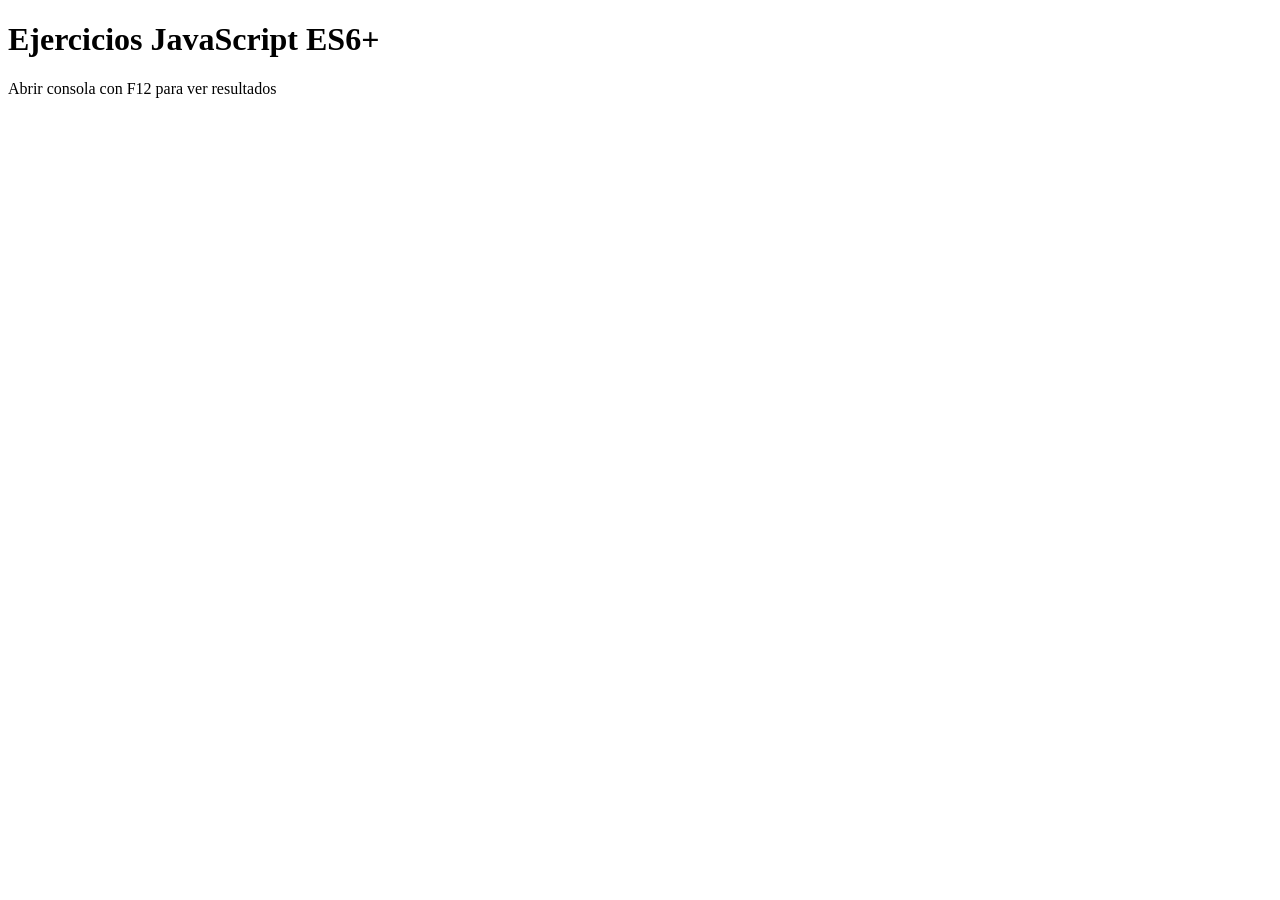
==== index.html @ d35da157 "Agregar funciones reduce, filter, map y find" ====
<!DOCTYPE html>
<html lang="es">
<head>
    <meta charset="UTF-8">
    <title>TP5 JavaScript ES6+</title>
</head>
<body>
    <h1>Ejercicios JavaScript ES6+</h1>
    <p>Abrir consola con F12 para ver resultados</p>
    <script src="js/ejercicios.js"></script>
</body>
</html>
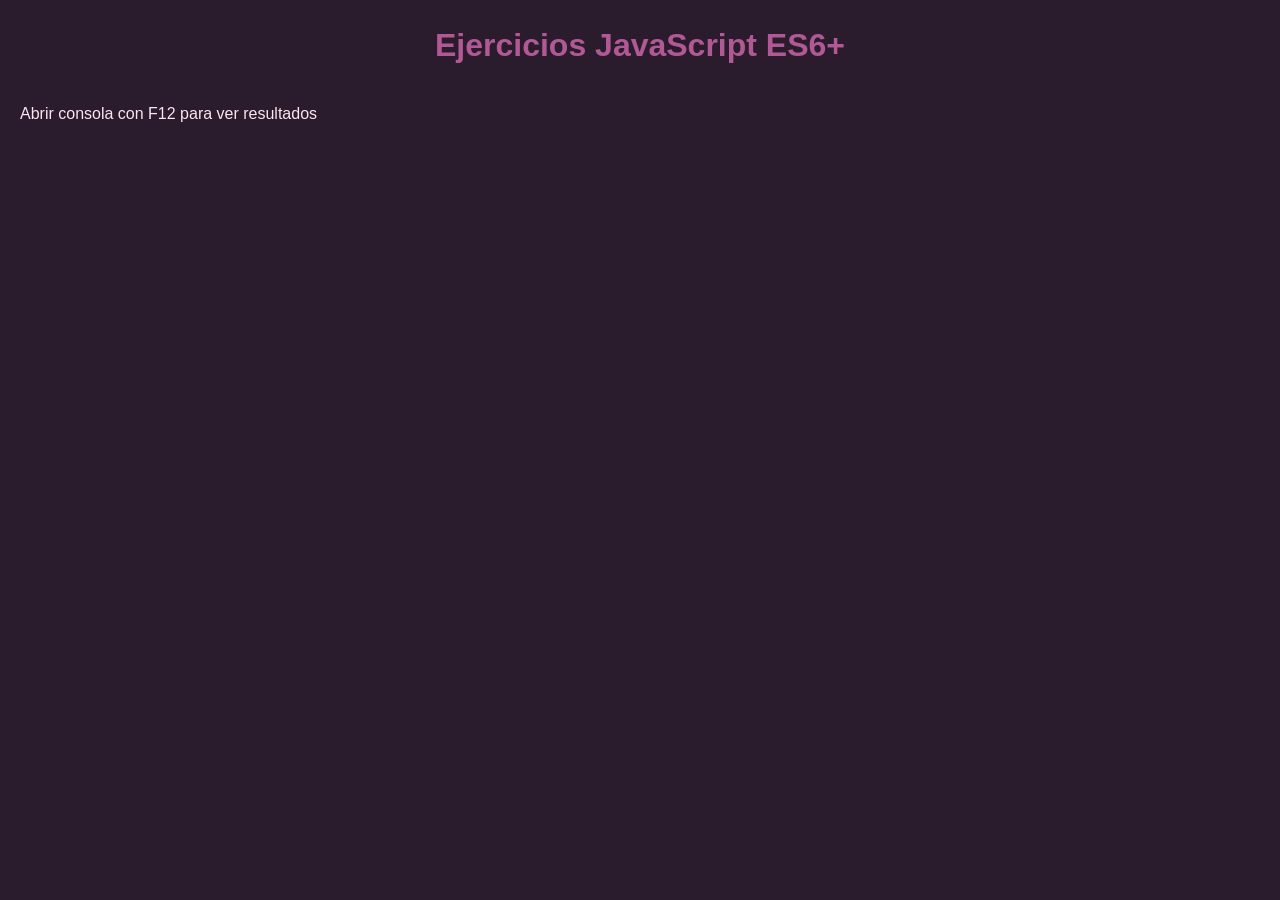
==== commit 0452db61: "Ejercicio 6:  CSS compartido con variables  y responsive" ====
--- a/index.html
+++ b/index.html
@@ -3,6 +3,7 @@
 <head>
     <meta charset="UTF-8">
     <title>TP5 JavaScript ES6+</title>
+    <link rel="stylesheet" href="css/app.css">
 </head>
 <body>
     <h1>Ejercicios JavaScript ES6+</h1>
--- a/css/app.css
+++ b/css/app.css
@@ -0,0 +1,224 @@
+/* (a) Variables CSS con paleta coherente usando tu #B05994 */
+:root {
+    --color-primario: #B05994;
+    --color-primario-hover: #c76ba8;
+    --color-primario-claro: #d47bb0;
+    --fondo-oscuro: #2a1b2d;
+    --fondo-tarjeta: #3d2840;
+    --fondo-input: #3d2840;
+    --texto-claro: #fce4f0;
+    --texto-secundario: #b88ba5;
+    --color-error: #ff6b9d;
+    --color-error-fondo: rgba(255, 107, 157, 0.1);
+    --color-exito: #4caf50;
+    --sombra: 0 4px 12px rgba(176, 89, 148, 0.2);
+    --sombra-hover: 0 8px 20px rgba(176, 89, 148, 0.3);
+    --radio-borde: 12px;
+    --transicion: all 0.3s ease;
+}
+
+* { 
+    box-sizing: border-box; 
+    margin: 0; 
+    padding: 0; 
+}
+
+body { 
+    font-family: 'Segoe UI', Tahoma, Geneva, Verdana, sans-serif; 
+    background: var(--fondo-oscuro); 
+    color: var(--texto-claro);
+    padding: 20px;
+    line-height: 1.6;
+}
+
+/* (b) Layout responsive con Flexbox y Grid */
+.container { 
+    max-width: 1200px; 
+    margin: 0 auto; 
+}
+
+h1 { 
+    text-align: center; 
+    margin-bottom: 30px; 
+    color: var(--color-primario);
+    font-size: 2rem;
+}
+
+/* Controles generales */
+.controles { 
+    display: flex; 
+    gap: 15px; 
+    justify-content: center; 
+    flex-wrap: wrap; 
+    margin-bottom: 30px;
+}
+
+/* (e) Input de búsqueda estilizado con :focus visible */
+input[type="text"], 
+input[type="number"],
+select {
+    padding: 12px 16px; 
+    border-radius: 6px; 
+    border: 2px solid var(--color-primario); 
+    background: var(--fondo-input); 
+    color: var(--texto-claro); 
+    font-size: 16px;
+    transition: var(--transicion);
+    width: 100%;
+    max-width: 300px;
+}
+
+input:focus,
+select:focus { 
+    outline: none; 
+    border-color: var(--color-primario-claro); 
+    box-shadow: 0 0 8px rgba(176, 89, 148, 0.5);
+}
+
+input::placeholder { color: var(--texto-secundario); }
+
+button { 
+    padding: 12px 24px; 
+    background: var(--color-primario);
+    color: white; 
+    border: none; 
+    border-radius: 6px; 
+    cursor: pointer; 
+    font-size: 16px;
+    font-weight: bold;
+    transition: var(--transicion);
+}
+
+button:hover { 
+    background: var(--color-primario-hover);
+    transform: translateY(-2px);
+    box-shadow: var(--sombra);
+}
+
+button:disabled { 
+    background: #5a3a5f; 
+    cursor: not-allowed; 
+    transform: none;
+    opacity: 0.6;
+}
+
+/* (d) Estados visuales */
+#estado { 
+    text-align: center; 
+    font-size: 18px; 
+    margin: 20px 0; 
+    min-height: 30px;
+    font-weight: 500;
+}
+
+.cargando { 
+    color: var(--color-primario-claro);
+    animation: pulse 1.5s ease-in-out infinite; /* Texto pulsante */
+}
+
+@keyframes pulse {
+    0%, 100% { opacity: 1; }
+    50% { opacity: 0.5; }
+}
+
+.error { 
+    color: var(--color-error); 
+    background: var(--color-error-fondo); 
+    padding: 15px; 
+    border-radius: 6px; 
+    border: 1px solid var(--color-error); /* fondo rojo claro, borde rojo */
+}
+
+/* Estado vacío - mensaje centrado con ícono */
+.vacio {
+    text-align: center;
+    padding: 40px;
+    color: var(--texto-secundario);
+}
+
+.vacio::before {
+    content: '🔍';
+    display: block;
+    font-size: 48px;
+    margin-bottom: 10px;
+}
+
+/* (c) Tarjetas con sombras, border-radius y hover effect */
+#contenedor-pokemon,
+#contenedor-productos,
+#lista-tareas { 
+    display: grid; 
+    grid-template-columns: repeat(auto-fill, minmax(250px, 1fr)); 
+    gap: 20px; 
+}
+
+.tarjeta-pokemon,
+.tarjeta-producto,
+li { 
+    background: var(--fondo-tarjeta);
+    padding: 20px; 
+    border-radius: var(--radio-borde); 
+    border: 2px solid var(--color-primario);
+    box-shadow: var(--sombra);
+    transition: var(--transicion);
+}
+
+.tarjeta-pokemon:hover,
+.tarjeta-producto:hover,
+li:hover { 
+    transform: translateY(-5px); 
+    box-shadow: var(--sombra-hover);
+    border-color: var(--color-primario-claro);
+}
+
+.tarjeta-pokemon img,
+.tarjeta-producto img { 
+    width: 100%; 
+    height: 180px;
+    object-fit: cover;
+    border-radius: 8px;
+    margin-bottom: 15px;
+}
+
+.tarjeta-pokemon h3,
+.tarjeta-producto h3 { 
+    margin: 10px 0; 
+    text-transform: capitalize; 
+    color: var(--color-primario);
+}
+
+/* Para la To-Do App */
+#lista-tareas {
+    display: block;
+}
+
+#lista-tareas li {
+    display: flex;
+    justify-content: space-between;
+    align-items: center;
+    margin-bottom: 10px;
+}
+
+.completada { 
+    text-decoration: line-through; 
+    opacity: 0.6;
+}
+
+.btn-eliminar {
+    background: var(--color-error);
+    padding: 6px 12px;
+    font-size: 14px;
+}
+
+.btn-eliminar:hover {
+    background: #e91e63;
+}
+
+/* (b) Responsive */
+@media (max-width: 768px) {
+    h1 { font-size: 1.5rem; }
+    .controles { flex-direction: column; align-items: center; }
+    input, button { max-width: 100%; }
+    #contenedor-pokemon,
+    #contenedor-productos { grid-template-columns: 1fr; }
+}
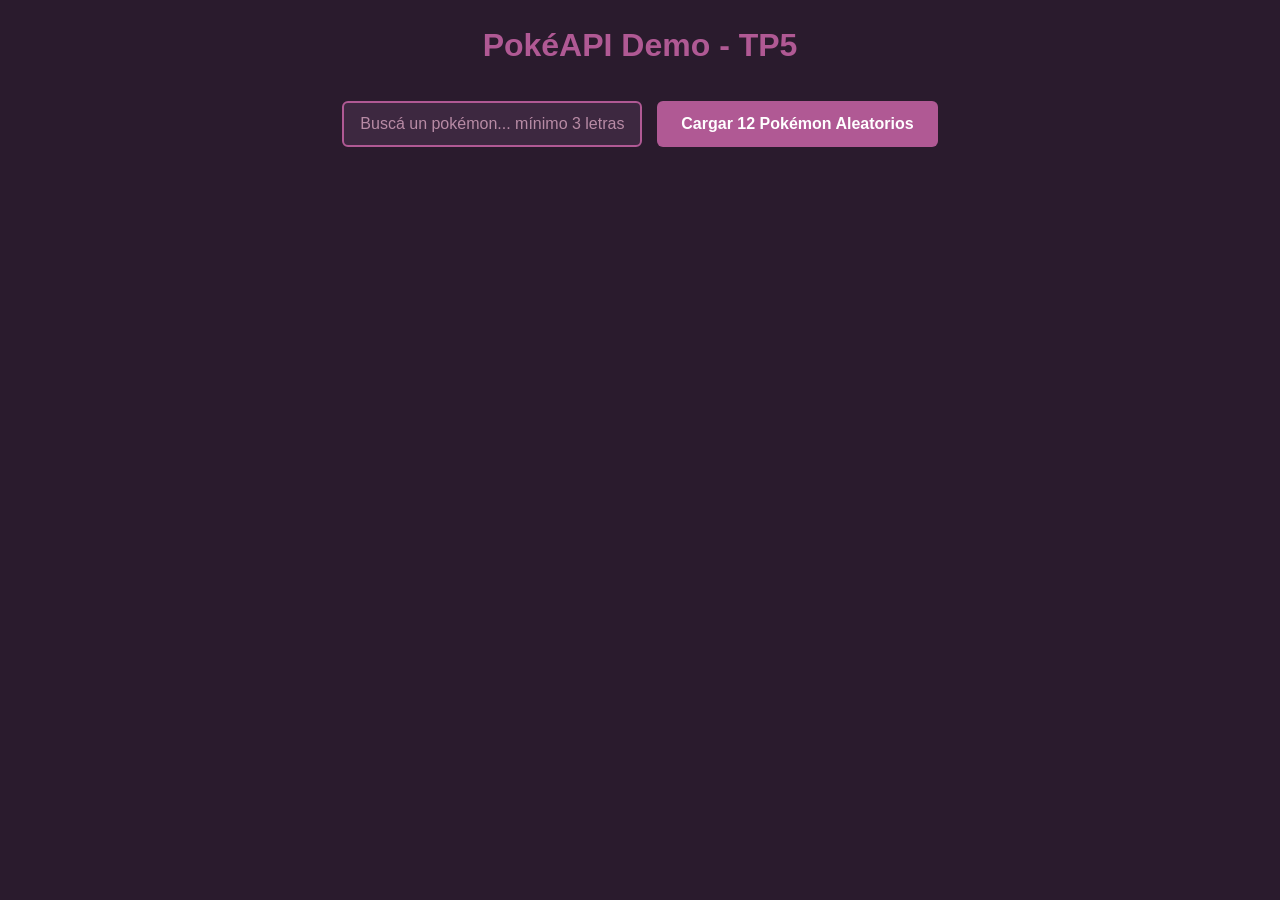
==== commit 992c3cd7: "usar api-demo como pagina principal" ====
--- a/index.html
+++ b/index.html
@@ -2,12 +2,23 @@
 <html lang="es">
 <head>
     <meta charset="UTF-8">
-    <title>TP5 JavaScript ES6+</title>
+    <meta name="viewport" content="width=device-width, initial-scale=1.0">
+    <title>PokéAPI Demo</title>
     <link rel="stylesheet" href="css/app.css">
 </head>
 <body>
-    <h1>Ejercicios JavaScript ES6+</h1>
-    <p>Abrir consola con F12 para ver resultados</p>
-    <script src="js/ejercicios.js"></script>
+    <div class="container">
+        <h1>PokéAPI Demo - TP5</h1>
+        
+        <div class="controles">
+            <input type="text" id="buscador" placeholder="Buscá un pokémon... mínimo 3 letras">
+            <button id="btn-cargar">Cargar 12 Pokémon Aleatorios</button>
+        </div>
+        
+        <div id="estado"></div>
+        <div id="contenedor-pokemon"></div>
+    </div>
+    
+    <script src="js/api.js"></script>
 </body>
 </html>
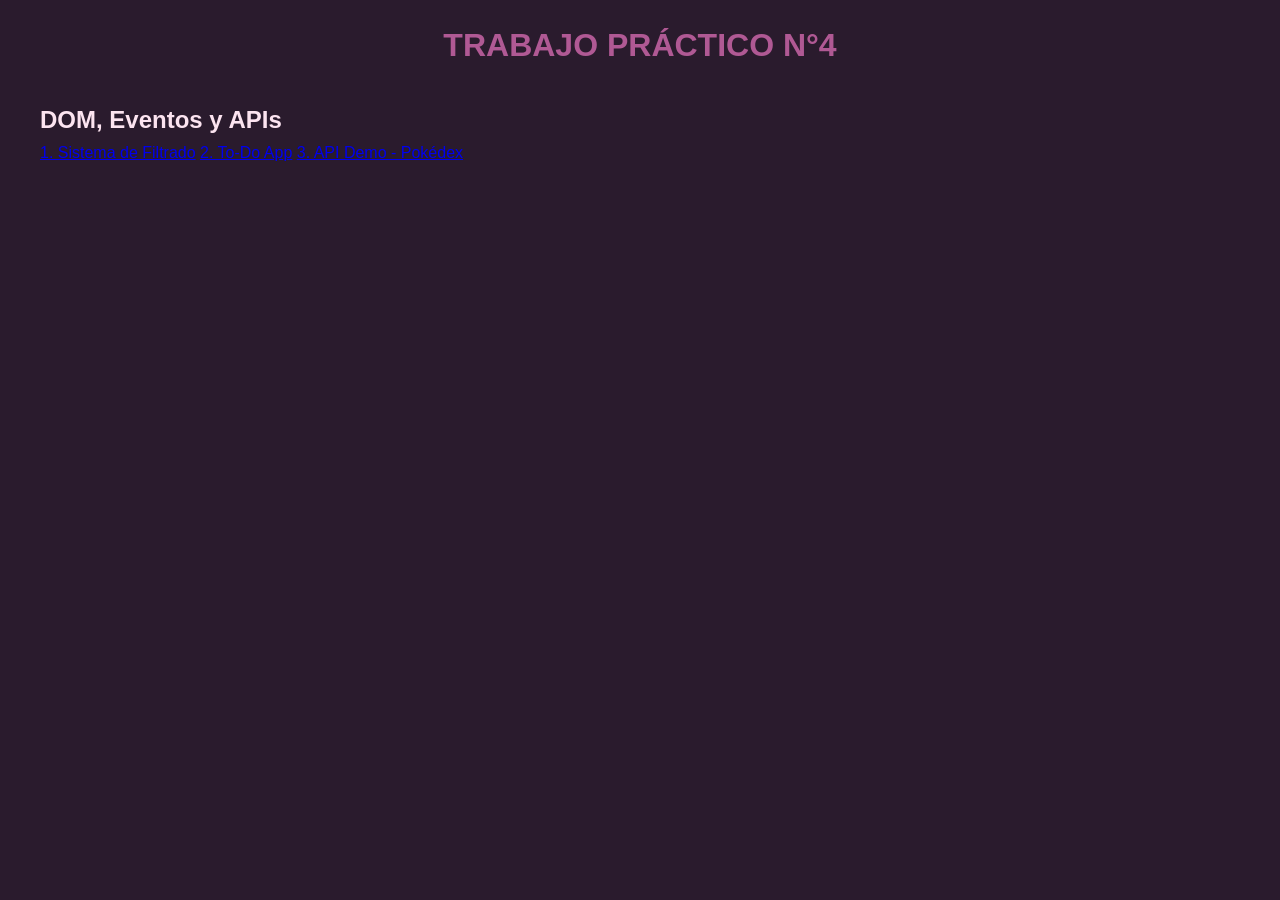
==== commit 917e4cfb: "fix: home con menu" ====
--- a/index.html
+++ b/index.html
@@ -1,24 +1,20 @@
 <!DOCTYPE html>
 <html lang="es">
 <head>
-    <meta charset="UTF-8">
-    <meta name="viewport" content="width=device-width, initial-scale=1.0">
-    <title>PokéAPI Demo</title>
-    <link rel="stylesheet" href="css/app.css">
+  <meta charset="UTF-8">
+  <meta name="viewport" content="width=device-width, initial-scale=1.0">
+  <title>TP N°4 - JavaScript ES6+</title>
+  <link rel="stylesheet" href="css/app.css">
 </head>
 <body>
-    <div class="container">
-        <h1>PokéAPI Demo - TP5</h1>
-        
-        <div class="controles">
-            <input type="text" id="buscador" placeholder="Buscá un pokémon... mínimo 3 letras">
-            <button id="btn-cargar">Cargar 12 Pokémon Aleatorios</button>
-        </div>
-        
-        <div id="estado"></div>
-        <div id="contenedor-pokemon"></div>
-    </div>
-    
-    <script src="js/api.js"></script>
+  <main class="container">
+    <h1>TRABAJO PRÁCTICO N°4</h1>
+    <h2>DOM, Eventos y APIs</h2>
+    <nav class="menu">
+      <a href="productos.html">1. Sistema de Filtrado</a>
+      <a href="todo.html">2. To-Do App</a>
+      <a href="api-demo.html">3. API Demo - Pokédex</a>
+    </nav>
+  </main>
 </body>
 </html>
--- a/css/app.css
+++ b/css/app.css
@@ -1,4 +1,4 @@
-/* (a) Variables CSS con paleta coherente usando tu #B05994 */
+
 :root {
     --color-primario: #B05994;
     --color-primario-hover: #c76ba8;
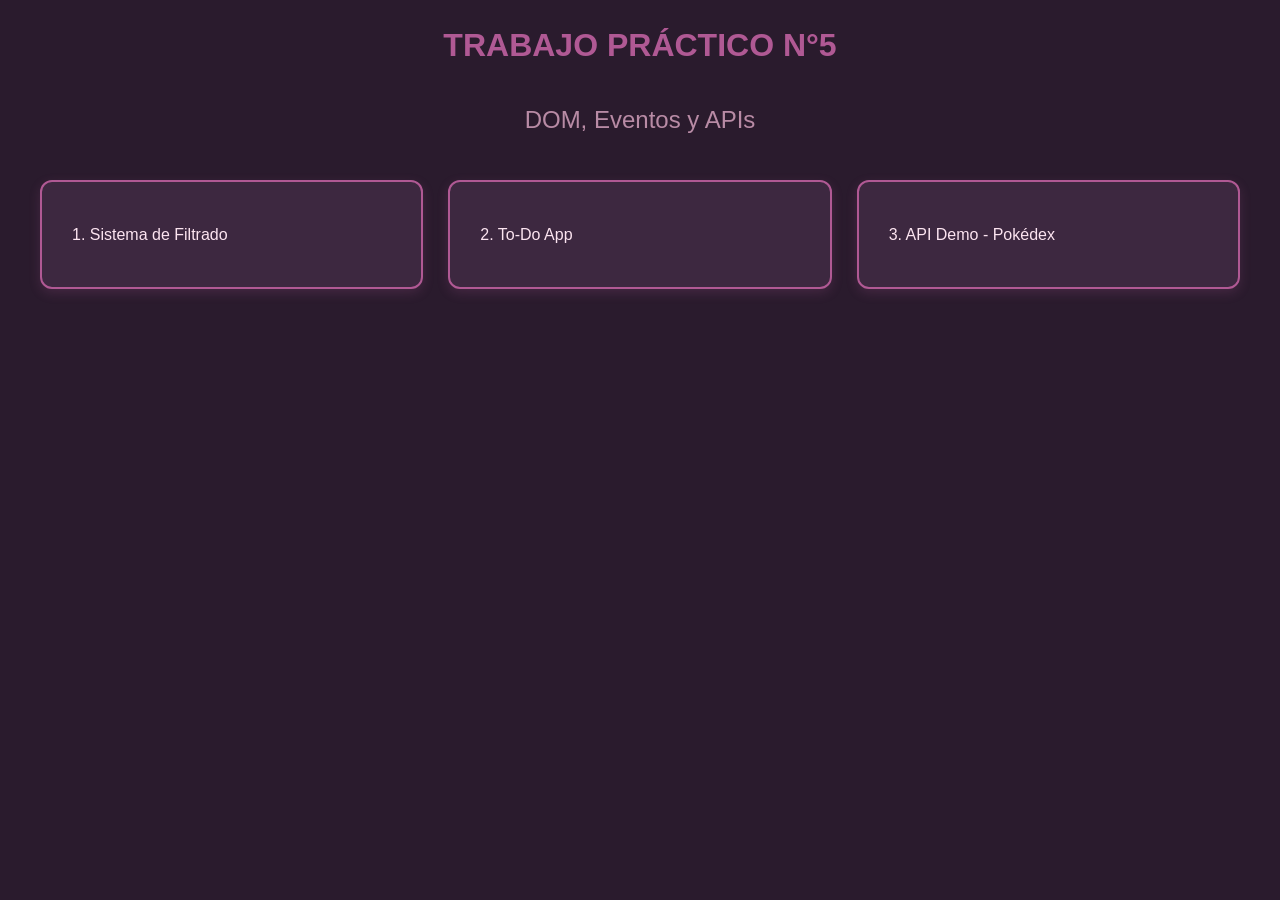
==== commit 60403680: "fix: IDs correctos" ====
--- a/index.html
+++ b/index.html
@@ -8,7 +8,7 @@
 </head>
 <body>
   <main class="container">
-    <h1>TRABAJO PRÁCTICO N°4</h1>
+    <h1>TRABAJO PRÁCTICO N°5</h1>
     <h2>DOM, Eventos y APIs</h2>
     <nav class="menu">
       <a href="productos.html">1. Sistema de Filtrado</a>
--- a/css/app.css
+++ b/css/app.css
@@ -221,4 +221,182 @@
     input, button { max-width: 100%; }
     #contenedor-pokemon,
     #contenedor-productos { grid-template-columns: 1fr; }
+}
+/* MENU DEL INDEX - 3 TARJETAS SEPARADAS */
+.menu {
+  display: grid;
+  grid-template-columns: repeat(auto-fit, minmax(300px, 1fr));
+  gap: 25px;
+  margin-top: 40px;
+}
+
+.menu a {
+  display: block;
+  background: var(--fondo-tarjeta);
+  padding: 40px 30px;
+  border-radius: var(--radio-borde);
+  text-decoration: none;
+  color: var(--texto-claro);
+  border: 2px solid var(--color-primario);
+  box-shadow: var(--sombra);
+  transition: var(--transicion);
+}
+
+.menu a:hover {
+  background: var(--color-primario);
+  transform: translateY(-8px);
+  box-shadow: var(--sombra-hover);
+  border-color: var(--color-primario-claro);
+}
+
+.menu h3 {
+  font-size: 22px;
+  margin-bottom: 10px;
+  color: var(--color-primario);
+}
+
+.menu a:hover h3 {
+  color: white;
+}
+
+.menu p {
+  color: var(--texto-secundario);
+  font-size: 14px;
+}
+
+.menu a:hover p {
+  color: var(--texto-claro);
+}
+
+/* FIX: Tu HTML usa #lista-productos pero el CSS tiene #contenedor-productos */
+#lista-productos {
+  display: grid;
+  grid-template-columns: repeat(auto-fill, minmax(250px, 1fr));
+  gap: 20px;
+}
+
+/* Si en productos.html usás clase .producto en vez de .tarjeta-producto */
+.producto {
+  background: var(--fondo-tarjeta);
+  padding: 20px;
+  border-radius: var(--radio-borde);
+  border: 2px solid var(--color-primario);
+  box-shadow: var(--sombra);
+  transition: var(--transicion);
+}
+
+.producto:hover {
+  transform: translateY(-5px);
+  box-shadow: var(--sombra-hover);
+  border-color: var(--color-primario-claro);
+}
+
+.producto h3 {
+  margin: 10px 0;
+  color: var(--color-primario);
+}
+
+.producto p {
+  margin: 8px 0;
+  color: var(--texto-secundario);
+  font-size: 14px;
+}
+
+/* h2 para el index */
+h2 {
+  text-align: center;
+  margin-bottom: 40px;
+  font-weight: 300;
+  color: var(--texto-secundario);
+}
+
+.tarjeta {
+  background: var(--fondo-tarjeta);
+  padding: 20px;
+  border-radius: var(--radio-borde);
+  border: 2px solid var(--color-primario);
+  box-shadow: var(--sombra);
+  transition: var(--transicion);
+}
+
+.tarjeta:hover {
+  transform: translateY(-5px);
+  box-shadow: var(--sombra-hover);
+  border-color: var(--color-primario-claro);
+}
+
+.tarjeta h3 {
+  margin: 10px 0;
+  color: var(--color-primario);
+}
+
+.tarjeta p {
+  margin: 8px 0;
+  color: var(--texto-secundario);
+  font-size: 14px;
+}
+
+.tarjeta .precio {
+  font-size: 20px;
+  font-weight: bold;
+  color: var(--color-primario-claro);
+  margin: 12px 0;
+}
+
+.tarjeta.sin-stock {
+  opacity: 0.6;
+  border-color: var(--texto-secundario);
+}
+
+.tarjeta.sin-stock:hover {
+  transform: none;
+  box-shadow: var(--sombra);
+}
+
+/* GRID PARA EL MENU DEL INDEX */
+.menu {
+  display: grid;
+  grid-template-columns: repeat(auto-fit, minmax(300px, 1fr));
+  gap: 25px;
+  margin-top: 40px;
+}
+
+.menu a {
+  display: block;
+  background: var(--fondo-tarjeta);
+  padding: 40px 30px;
+  border-radius: var(--radio-borde);
+  text-decoration: none;
+  color: var(--texto-claro);
+  border: 2px solid var(--color-primario);
+  box-shadow: var(--sombra);
+  transition: var(--transicion);
+}
+
+.menu a:hover {
+  background: var(--color-primario);
+  transform: translateY(-8px);
+  box-shadow: var(--sombra-hover);
+}
+
+.menu h3 {
+  font-size: 22px;
+  margin-bottom: 10px;
+  color: var(--color-primario);
+}
+
+.menu a:hover h3 {
+  color: white;
+}
+
+.menu p {
+  color: var(--texto-secundario);
+  font-size: 14px;
+}
+
+h2 {
+  text-align: center;
+  margin-bottom: 40px;
+  font-weight: 300;
+  color: var(--texto-secundario);
 }
